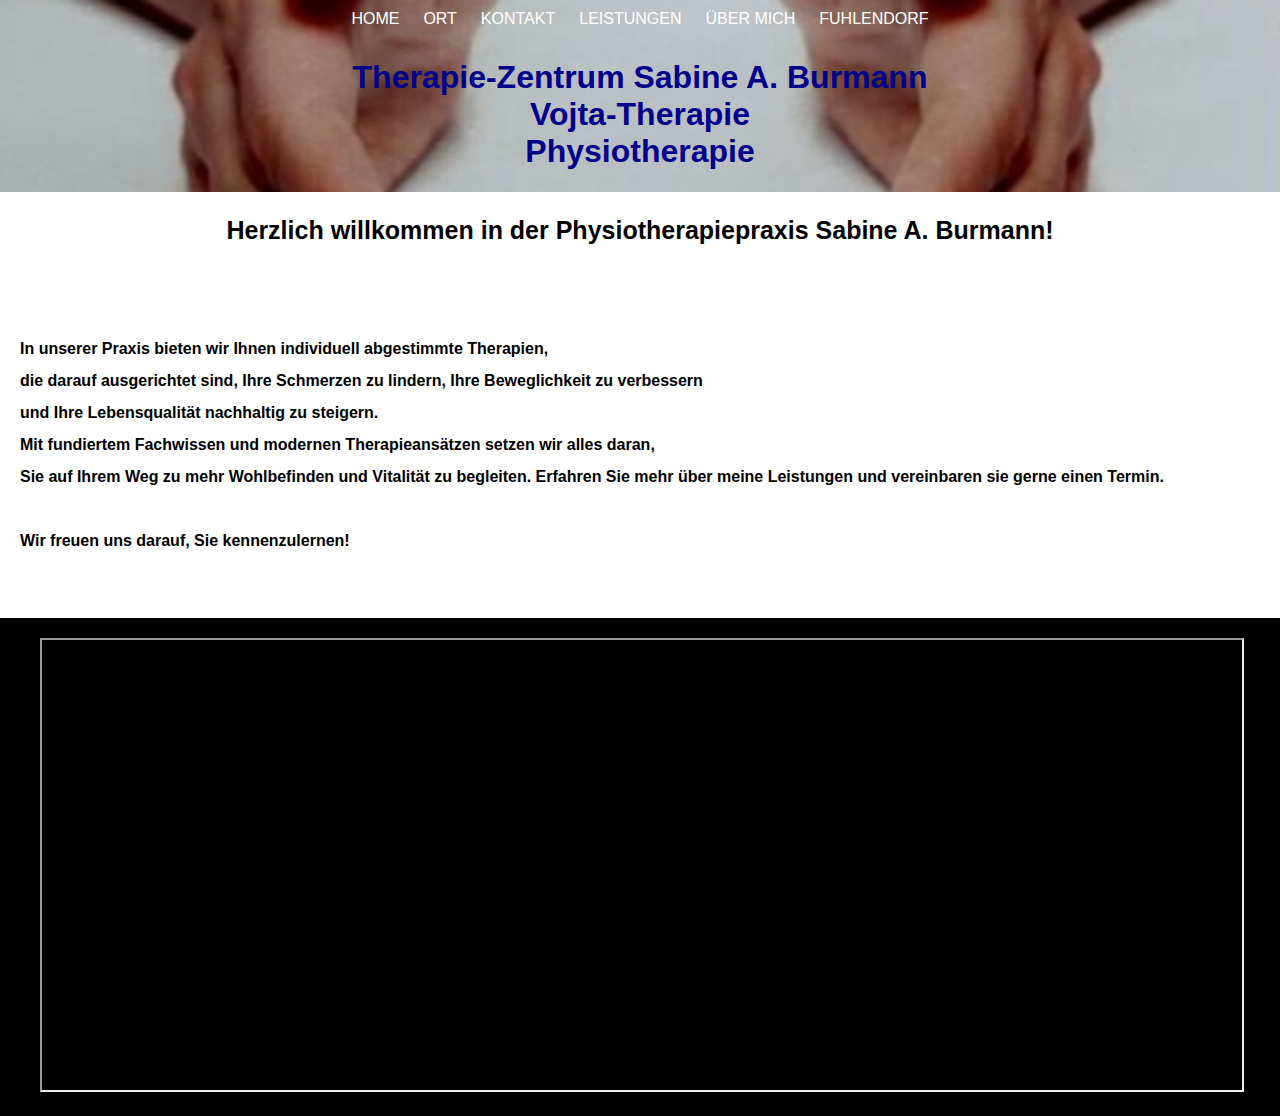
==== index.html @ 1acc78cb "Update index.html" ====
<!DOCTYPE html>
<html lang="de">
</html>
    <head>
        <meta charset="UTF-8">
        <meta name="viewport" content="width=device-width, initial-scale=1.0">
        <title>Therapie-Zentrum Sabine A. Burmann</title>
        <meta name="keywords" content="Physiotherapie, Therapiezentrum, Sabine A. Burmann">
        <meta name="author" content="Sabine A. Burmann">
        <link rel="stylesheet" href="styles/styles.css">
    </head>

    <body>
   <header>
       <nav>
           <ul>

               <li><a href="index.html">Home</a></li>
               <li><a href="seiten/Ort.html">Ort</a></li>
               <li><a href="seiten/Kontakt.html">Kontakt</a></li>
               <li><a href="seiten/Leistungen.html">Leistungen</a></li>
               <li><a href="seiten/Über%20mich.html">Über mich</a></li>
               <li><a href="seiten/Fuhlendorf.html">Fuhlendorf</a></li>
               
           </ul>
       </nav>
       <h1>Therapie-Zentrum Sabine A. Burmann <br> Vojta-Therapie<br> Physiotherapie </h1>

   </header>

   <h4 class="text-section">
       <span class="fett-text">
         <span class="welcome-text">Herzlich willkommen</span>
         <span class="practice-text">in der Physiotherapiepraxis</span>
         <span class="name-text">Sabine A. Burmann!</span>
      </span>
   </h4>
   <section class="section-unterteil-section">
            <h4 class=" vertseckt">
                In unserer Praxis bieten wir Ihnen individuell abgestimmte Therapien,<br>
                die darauf ausgerichtet sind, Ihre Schmerzen zu lindern, Ihre Beweglichkeit zu
                verbessern <br> und Ihre Lebensqualität nachhaltig zu steigern.<br>
                Mit fundiertem Fachwissen und modernen Therapieansätzen setzen wir alles daran,
                <br> Sie auf Ihrem Weg zu mehr Wohlbefinden und Vitalität zu begleiten.
                Erfahren Sie mehr über meine Leistungen und vereinbaren sie gerne einen Termin.<br> <br>
                         Wir freuen uns darauf, Sie kennenzulernen!
            </h4>


   </section>


    <footer class=" footer-unterteil-footer">
            <div class="video-container">
                <iframe src="https://player.vimeo.com/video/1055338833?h=f5c5ff9cc0&amp;title=0&amp;byline=0&amp;
                 portrait=0&amp;badge=0&amp;autopause=0&amp;player_id=0&amp;app_id=58479"
                         allow="autoplay; fullscreen; picture-in-picture;width:clipboard-write; encrypted-media"
                        title="Praxis">
                </iframe>
            </div>

    </footer>

    </body>
---- styles/styles.css ----
/* Allgemeine Stile */
html, body {
    background: white;
    font-size: 16;
    color: white;
    font-family: Helvetica Neue, Helvetica, Arial, sans-serif;
    margin: 0;
    padding: 0;
    height: 100%;
    weight:100%;
    display: flex;
    flex-direction: column;
}

/* Header */
header {
    padding: 0px;
    margin: 0;
    background: black url("../Bilder/Hände.jpg") no-repeat center/cover;
    background-size: cover;
    background-position: left;  /* Das Bild beginnt am linken Rand */
    background-repeat: no-repeat;
    color: rgb(0, 0, 139);
    text-align: center;
    justify-content: center;
    width: 100%
    }

header a {
    color: white;
    text-decoration: none;
    text-transform: uppercase;
}


/* Hauptcontainer */
.container {
    display: flex;
    flex-wrap: wrap;
    justify-content: space-between;
    width: 100%;
    margin: 20px;
}

/* Sektionen */
section {
    flex: 1 1 100%;
    margin: 10px;
    padding: 20px;
    background: white;
    color: grey;
    font-size: 15px;
    border-radius: 10px;
}

/* Medienanpassung für kleine Bildschirme */
@media (max-width: 768px) {
    html, body {
        padding-left: 0px;
    }

    .container {
        flex-direction: column;
        align-items: center;
    }

    section {
        margin: 10px 0;
        padding: 15px;
    }
}

@media (max-width: 480px) {
    section {
        flex: 1 1 100%;
        padding: 15px;
    }
}

/* Bilder */
.profilbild, .image-container {
    width: 250px;
    height: 300px;
    border-radius: 10px;
    object-fit: cover;
}

/* Container für Bild und Text */
.Übermich {
    display: flex;
    align-items: center;
    justify-content: flex-start;
    gap: 50px;
    padding: 20px;
    flex-wrap: wrap;
}

.Übermich h6 {
    width: 90%;
    font-size: 14px;
}

/* Optimierung für kleine Geräte */
@media screen and (max-width: 375px) {
    .Übermich {
        flex-direction: column;
        align-items: center;
        gap: 10px;
    }

    .profilbild, .image-container {
        width: 80%;
        max-width: 250px;
        height: auto;
    }
}


/* Video */
.video-container {
    width: 100%;
    max-width: 1200px;
    margin: 0 auto;
}

.video-container iframe {
    width: 100%;
    height: 450px;
    object-fit: cover;
}

/* Links */
a:hover {
    text-decoration: underline;
}

/* Footer */
footer {
    background: black;
    color: white;
    text-align: center;
    padding: 20px;
    margin: 0;
}

/* Textformatierungen */
.Telefonnumer, .E-mail, .Gutscheine {
    color: blue;
    text-decoration: underline;
}

.Übermich , .Ort, .kontakt, .Leistungen, .section-unterteil-section {
    color: black;
    font-size: 16px;
    font-family: Helvetica Neue, Helvetica, Arial, sans-serif;
    font-weight: normal;
    line-height: 2;
    margin-bottom: 20px;
    margin-top: 0;
    text-align: left;  /* Text ist linksbündig, statt zentriert */
    padding-left: 10px;  /* Etwas Abstand nach links */
    margin-top: 10px;  /* Abstand von oben */

}

.Übermich , .Ort, .kontakt {
    font-size: 20px;
    font-weight: normal;

}
 .kontakt {
    font-size: 13px;
    font-weight: normal;

}


ul {
    list-style: none;    /* Entfernt die Aufzählungszeichen */
    padding: 0;     /* Entfernt die Einrückung */
    margin: 0; /* Entfernt den Standard-Abstand */
    display: flex;
    gap:1.5em;
    align-items: center;
    flex-wrap: wrap;
    justify-content: center;
    font-size: 1em;
}

nav {
  width: 100%;
  display: flex;
  justify-content: center;
  align-items: center;
  padding: 10px 0;
}
.fett-text-ort, .fett-text, .Behandlungsform, .Leistung, .bieten wir, .zusätzlich, .wellness, .moi {
    font-weight: bold;
    font-size: 25px;
}


.fett-text-ort {
    color: blue;
}

/* Text in schwarz für spezifische Klassen */
.welcome-text, .practice-text, .name-text {
    color: black; /* Textfarbe schwarz */
}
/* Optional: Weitere Gestaltung */
.text-section {
    text-align: center;
    font-size: 24px;
    line-height: 1.5;
    margin-top: 20px;
}

.Wichtig {
    font-weight: bold;
    font-size: 23px;
    color: red;
}

.fuhlendorf {
  display: flex; /* Ermöglicht Anordnung von Text und Bildern nebeneinander */
  align-items: center; /* Zentriert die Elemente vertikal */
  gap: 20px; /* Abstand zwischen Text und Bildern */
  color: black; /* Textfarbe */
  font-size: 14px;
  font-family: Helvetica Neue, Helvetica, Arial, sans-serif;
  font-weight: normal;
  line-height: 2;
  text-align: left; /* Links ausgerichtet */
  padding: 50px; /* Innenabstand */
  flex-wrap: wrap; /* Ermöglicht Umbruch bei kleinerem Bildschirm */
}

.fuhlendorf-text {
  flex: 1; /* Text bekommt so viel Platz wie nötig */
}

.fuhlendorf-bilder {
  display: flex;
  flex-wrap: wrap; /* Bilder werden bei Bedarf umgebrochen */
  gap: 10px; /* Abstand zwischen den Bildern */
}

.fuhlendorf-bilder img {
  width: 150px; /* Breite der Bilder anpassen */
  height: auto; /* Höhe automatisch anpassen */
  border-radius: 10px; /* Abgerundete Ecken (optional) */
  transition: all 0.3s ease; /* Sanfte Übergänge für das Anpassen */
}

/* Anpassung für kleinere Bildschirme */
@media (max-width: 768px) {
  .fuhlendorf {
    flex-direction: column; /* Elemente werden untereinander statt nebeneinander */
    padding: 30px; /* Weniger Innenabstand auf kleineren Bildschirmen */
  }

  .fuhlendorf-bilder {
    justify-content: center; /* Bilder zentrieren */
  }

  .fuhlendorf-bilder img {
    width: 120px; /* Bilder werden kleiner auf mobilen Geräten */
  }
}

.fuhlendorf-text {
    margin-bottom: 20px; /* Abstand zwischen Text und Bildern */
  }
}


/* Anpassung für sehr kleine Bildschirme (z.B. Handys im Hochformat) */
@media (max-width: 480px) {
  .fuhlendorf-bilder img {
    width: 100px; /* Bilder weiter verkleinern */
  }

  .fuhlendorf {
    padding: 20px; /* Noch weniger Innenabstand auf sehr kleinen Bildschirmen */
  }
}





.Fuhlendorf1, .Produkte{
 font-size: 25px;
 color: black;
}
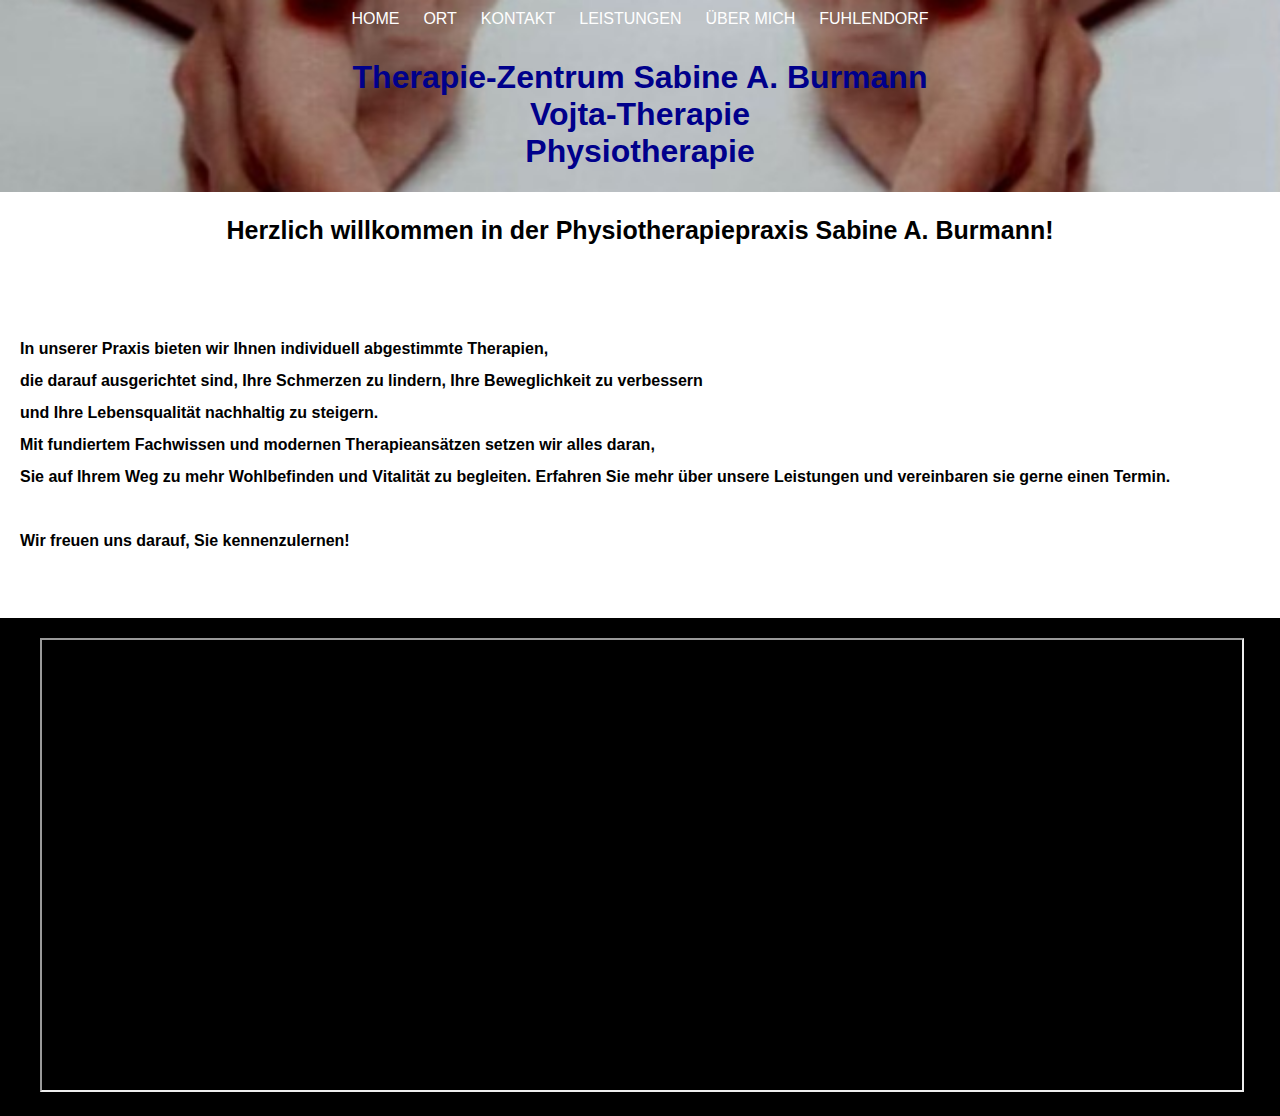
==== commit b9395288: "Update index.html" ====
--- a/index.html
+++ b/index.html
@@ -42,7 +42,7 @@
                 verbessern <br> und Ihre Lebensqualität nachhaltig zu steigern.<br>
                 Mit fundiertem Fachwissen und modernen Therapieansätzen setzen wir alles daran,
                 <br> Sie auf Ihrem Weg zu mehr Wohlbefinden und Vitalität zu begleiten.
-                Erfahren Sie mehr über meine Leistungen und vereinbaren sie gerne einen Termin.<br> <br>
+                Erfahren Sie mehr über unsere Leistungen und vereinbaren sie gerne einen Termin.<br> <br>
                          Wir freuen uns darauf, Sie kennenzulernen!
             </h4>
 
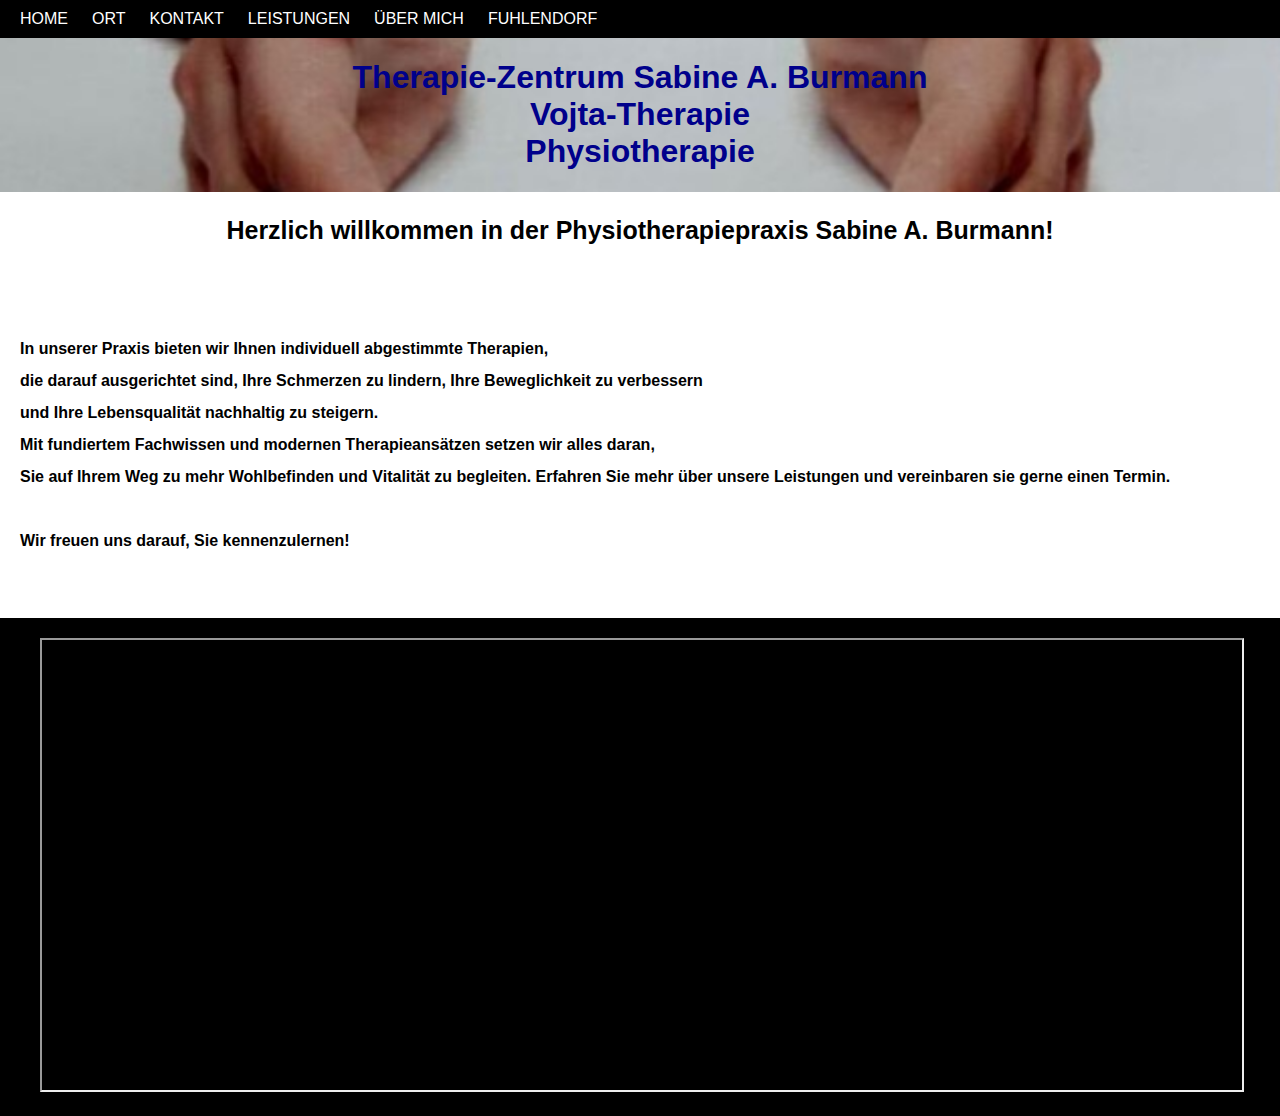
==== commit 885f81d8: "menu icon" ====
--- a/index.html
+++ b/index.html
@@ -13,6 +13,9 @@
     <body>
    <header>
        <nav>
+            <div class="menu-icon" id="menu-toggle">
+            ☰
+        </div>
            <ul>
 
                <li><a href="index.html">Home</a></li>
@@ -52,9 +55,11 @@
 
     <footer class=" footer-unterteil-footer">
             <div class="video-container">
-                <iframe src="https://player.vimeo.com/video/1055338833?h=f5c5ff9cc0&amp;title=0&amp;byline=0&amp;
-                 portrait=0&amp;badge=0&amp;autopause=0&amp;player_id=0&amp;app_id=58479"
-                         allow="autoplay; fullscreen; picture-in-picture;width:clipboard-write; encrypted-media"
+                <iframe
+                
+                    src="https://player.vimeo.com/video/1055338833?h=f5c5ff9cc0&amp;title=0&amp;byline=0&amp;
+                     portrait=0&amp;badge=0&amp;autopause=0&amp;player_id=0&amp;app_id=58479"
+                    allow="autoplay; fullscreen; picture-in-picture;width:clipboard-write; encrypted-media"
                         title="Praxis">
                 </iframe>
             </div>
--- a/styles/styles.css
+++ b/styles/styles.css
@@ -15,11 +15,13 @@
 /* Header */
 header {
     padding: 0px;
-    margin: 0;
+    margin: 0px;
     background: black url("../Bilder/Hände.jpg") no-repeat center/cover;
     background-size: cover;
-    background-position: left;  /* Das Bild beginnt am linken Rand */
-    background-repeat: no-repeat;
+    /*background-position: left;  !* Das Bild beginnt am linken Rand *!*/
+    /*!*background-repeat: no-repeat;*!*/
+    /*!*border-bottom-left-radius:50px;*!*/
+    /*border-bottom-right-radius:50px;*/
     color: rgb(0, 0, 139);
     text-align: center;
     justify-content: center;
@@ -188,6 +190,7 @@
 }
 
 nav {
+
   width: 100%;
   display: flex;
   justify-content: center;
@@ -287,7 +290,60 @@
 }
 
 
-
+/* Navigation */
+ nav {
+     display: flex;
+     justify-content: space-between;
+     align-items: center;
+     background-color: black;
+     padding: 10px 20px;
+ }
+
+ .nav-links {
+     list-style: none;
+     display: flex;
+     gap: 20px;
+ }
+
+ .nav-links li {
+     display: inline;
+ }
+
+ .nav-links a {
+     color: white;
+     text-decoration: none;
+     font-size: 18px;
+ }
+
+ /* Hamburger-Icon */
+ .menu-icon {
+     display: none;
+     font-size: 30px;
+     color: white;
+     cursor: pointer;
+ }
+
+ /* Responsive Menü */
+ @media (max-width: 768px) {
+     .menu-icon {
+         display: block;
+     }
+
+     .nav-links {
+         display: none;
+         flex-direction: column;
+         background-color: black;
+         width: 100%;
+         position: absolute;
+         top: 50px;
+         left: 0;
+         padding: 10px;
+     }
+
+     .nav-links.show {
+         display: flex;
+     }
+ }
 
 
 .Fuhlendorf1, .Produkte{
@@ -295,3 +351,61 @@
  color: black;
 }
 
+/* Navigation */
+ nav {
+     display: flex;
+     justify-content: space-between;
+     align-items: center;
+     background-color: black;
+     padding: 10px 20px;
+ }
+
+ .nav-links {
+     list-style: none;
+     display: flex;
+     gap: 20px;
+ }
+
+ .nav-links li {
+     display: inline;
+ }
+
+ .nav-links a {
+     color: white;
+     text-decoration: none;
+     font-size: 18px;
+ }
+
+ /* Hamburger-Icon */
+ .menu-icon {
+     display: none;
+     font-size: 30px;
+     color: white;
+     cursor: pointer;
+ }
+
+ /* Responsive Menü */
+ @media (max-width: 768px) {
+     .menu-icon {
+         display: block;
+     }
+
+     .nav-links {
+         display: none;
+         flex-direction: column;
+         background-color: black;
+         width: 100%;
+         position: absolute;
+         top: 50px;
+         left: 0;
+         padding: 10px;
+     }
+
+     .nav-links.show {
+         display: flex;
+     }
+ }
+
+
+
+
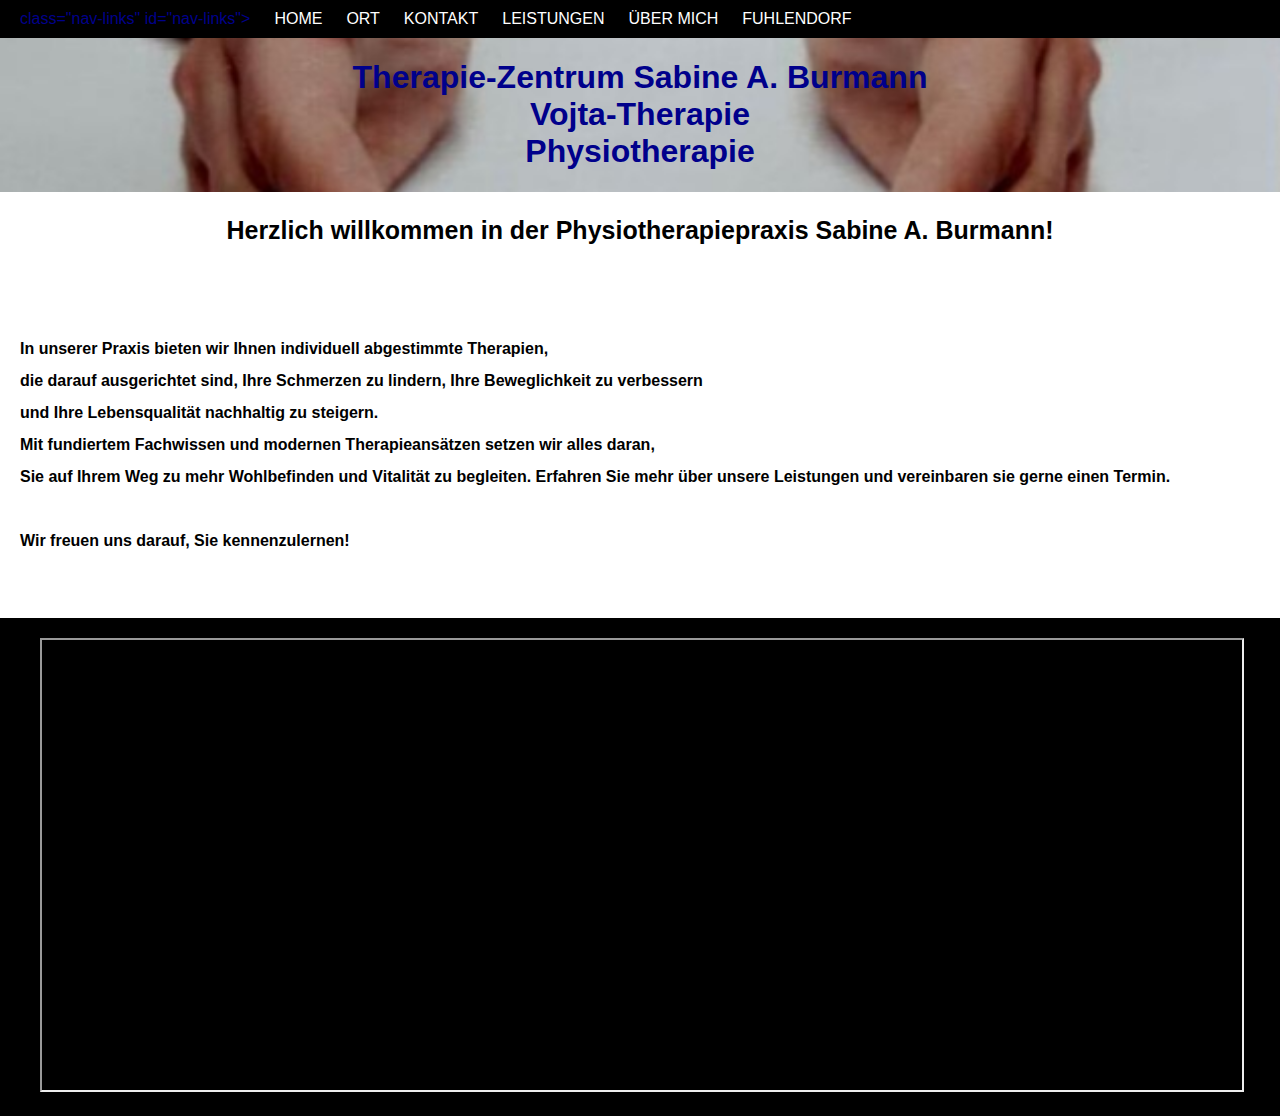
==== commit 8e0cef16: "Update index.html" ====
--- a/index.html
+++ b/index.html
@@ -16,8 +16,7 @@
             <div class="menu-icon" id="menu-toggle">
             ☰
         </div>
-           <ul>
-
+           <ul> class="nav-links" id="nav-links">
                <li><a href="index.html">Home</a></li>
                <li><a href="seiten/Ort.html">Ort</a></li>
                <li><a href="seiten/Kontakt.html">Kontakt</a></li>
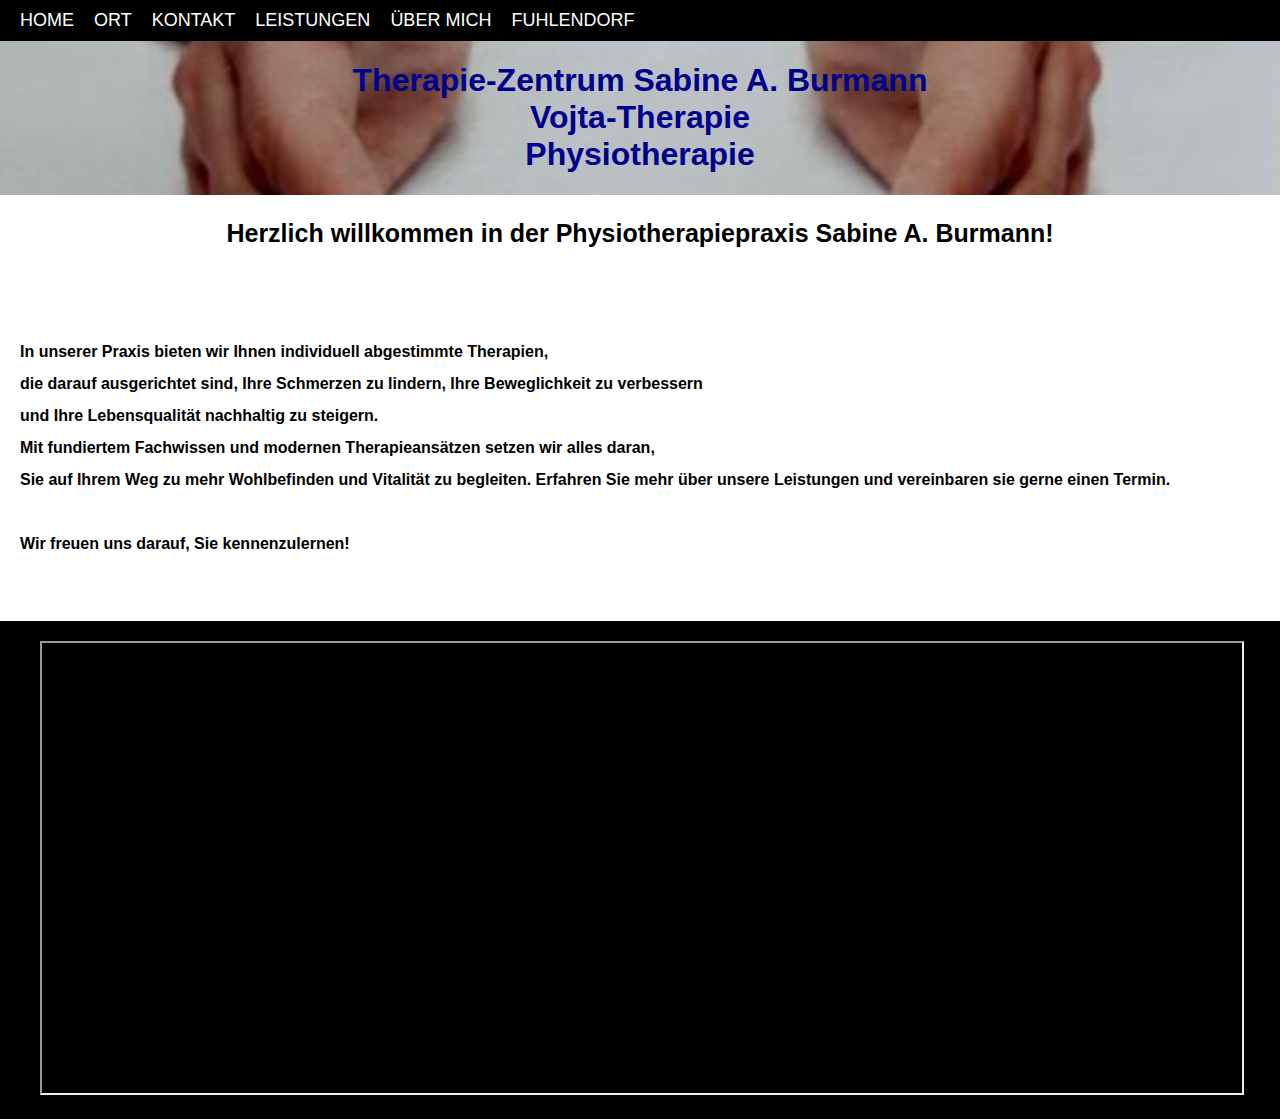
==== commit 3c1595f1: "Update index.html" ====
--- a/index.html
+++ b/index.html
@@ -8,6 +8,8 @@
         <meta name="keywords" content="Physiotherapie, Therapiezentrum, Sabine A. Burmann">
         <meta name="author" content="Sabine A. Burmann">
         <link rel="stylesheet" href="styles/styles.css">
+        <script defer src="scripts/menu.js"></script> <!-- Externes JavaScript-File -->
+        
     </head>
 
     <body>
@@ -16,7 +18,7 @@
             <div class="menu-icon" id="menu-toggle">
             ☰
         </div>
-           <ul> class="nav-links" id="nav-links">
+           <ul class="nav-links" id="nav-links">
                <li><a href="index.html">Home</a></li>
                <li><a href="seiten/Ort.html">Ort</a></li>
                <li><a href="seiten/Kontakt.html">Kontakt</a></li>
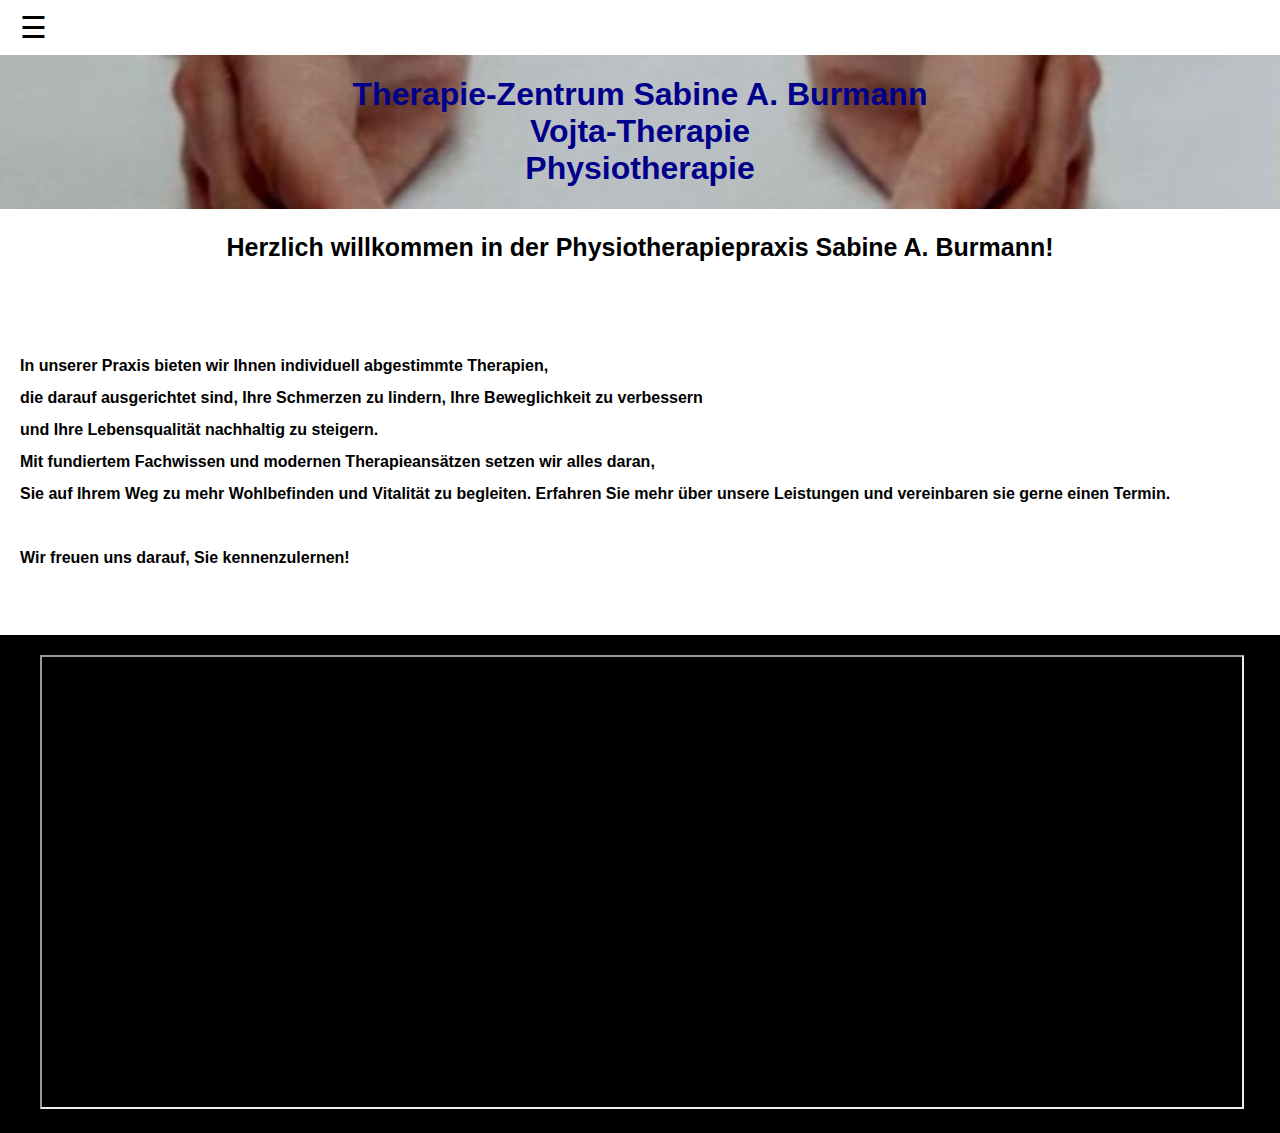
==== commit 57ac38db: "Update index.html" ====
--- a/index.html
+++ b/index.html
@@ -5,7 +5,7 @@
         <meta charset="UTF-8">
         <meta name="viewport" content="width=device-width, initial-scale=1.0">
         <title>Therapie-Zentrum Sabine A. Burmann</title>
-        <meta name="keywords" content="Physiotherapie, Therapiezentrum, Sabine A. Burmann">
+        <meta name="keywords" content="Physiotherapie, Therapiezentrum, Oldenburg, Sabine A. Burmann">
         <meta name="author" content="Sabine A. Burmann">
         <link rel="stylesheet" href="styles/styles.css">
         <script defer src="scripts/menu.js"></script> <!-- Externes JavaScript-File -->
--- a/styles/styles.css
+++ b/styles/styles.css
@@ -177,7 +177,7 @@
 }
 
 
-ul {
+.navlinks{
     list-style: none;    /* Entfernt die Aufzählungszeichen */
     padding: 0;     /* Entfernt die Einrückung */
     margin: 0; /* Entfernt den Standard-Abstand */
@@ -289,55 +289,79 @@
   }
 }
 
+.Fuhlendorf1, .Produkte{
+ font-size: 25px;
+ color: black;
+}
+
+.Fuhlendorf1, .Produkte{
+ font-size: 25px;
+ color: black;
+}
 
 /* Navigation */
  nav {
      display: flex;
      justify-content: space-between;
      align-items: center;
-     background-color: black;
+     background-color: white;
      padding: 10px 20px;
+     position: relative;
  }
 
  .nav-links {
      list-style: none;
-     display: flex;
-     gap: 20px;
+     display: none;
+     flex-direction: column;
+     background-color: white;
+     width: 100%;
+     position: absolute;
+     top: 50px;
+     left: 0;
+     padding: 10px;
+     text-align: center;
  }
 
  .nav-links li {
-     display: inline;
+     padding: 10px 0;
  }
 
  .nav-links a {
-     color: white;
+     color: black;
      text-decoration: none;
      font-size: 18px;
  }
 
  /* Hamburger-Icon */
  .menu-icon {
-     display: none;
+     display: block;
      font-size: 30px;
-     color: white;
+     color: black;
      cursor: pointer;
  }
 
  /* Responsive Menü */
  @media (max-width: 768px) {
-     .menu-icon {
-         display: block;
-     }
-
      .nav-links {
          display: none;
+     }
+     .nav-links.show {
+             display: flex;
+         }
+     }
+     
+
+     .nav-links {
+         list-style: none;
+         display: none;
          flex-direction: column;
-         background-color: black;
+         background-color: white;
          width: 100%;
          position: absolute;
          top: 50px;
          left: 0;
          padding: 10px;
+         text-align: center;
      }
 
      .nav-links.show {
@@ -346,66 +370,3 @@
  }
 
 
-.Fuhlendorf1, .Produkte{
- font-size: 25px;
- color: black;
-}
-
-/* Navigation */
- nav {
-     display: flex;
-     justify-content: space-between;
-     align-items: center;
-     background-color: black;
-     padding: 10px 20px;
- }
-
- .nav-links {
-     list-style: none;
-     display: flex;
-     gap: 20px;
- }
-
- .nav-links li {
-     display: inline;
- }
-
- .nav-links a {
-     color: white;
-     text-decoration: none;
-     font-size: 18px;
- }
-
- /* Hamburger-Icon */
- .menu-icon {
-     display: none;
-     font-size: 30px;
-     color: white;
-     cursor: pointer;
- }
-
- /* Responsive Menü */
- @media (max-width: 768px) {
-     .menu-icon {
-         display: block;
-     }
-
-     .nav-links {
-         display: none;
-         flex-direction: column;
-         background-color: black;
-         width: 100%;
-         position: absolute;
-         top: 50px;
-         left: 0;
-         padding: 10px;
-     }
-
-     .nav-links.show {
-         display: flex;
-     }
- }
-
-
-
-
